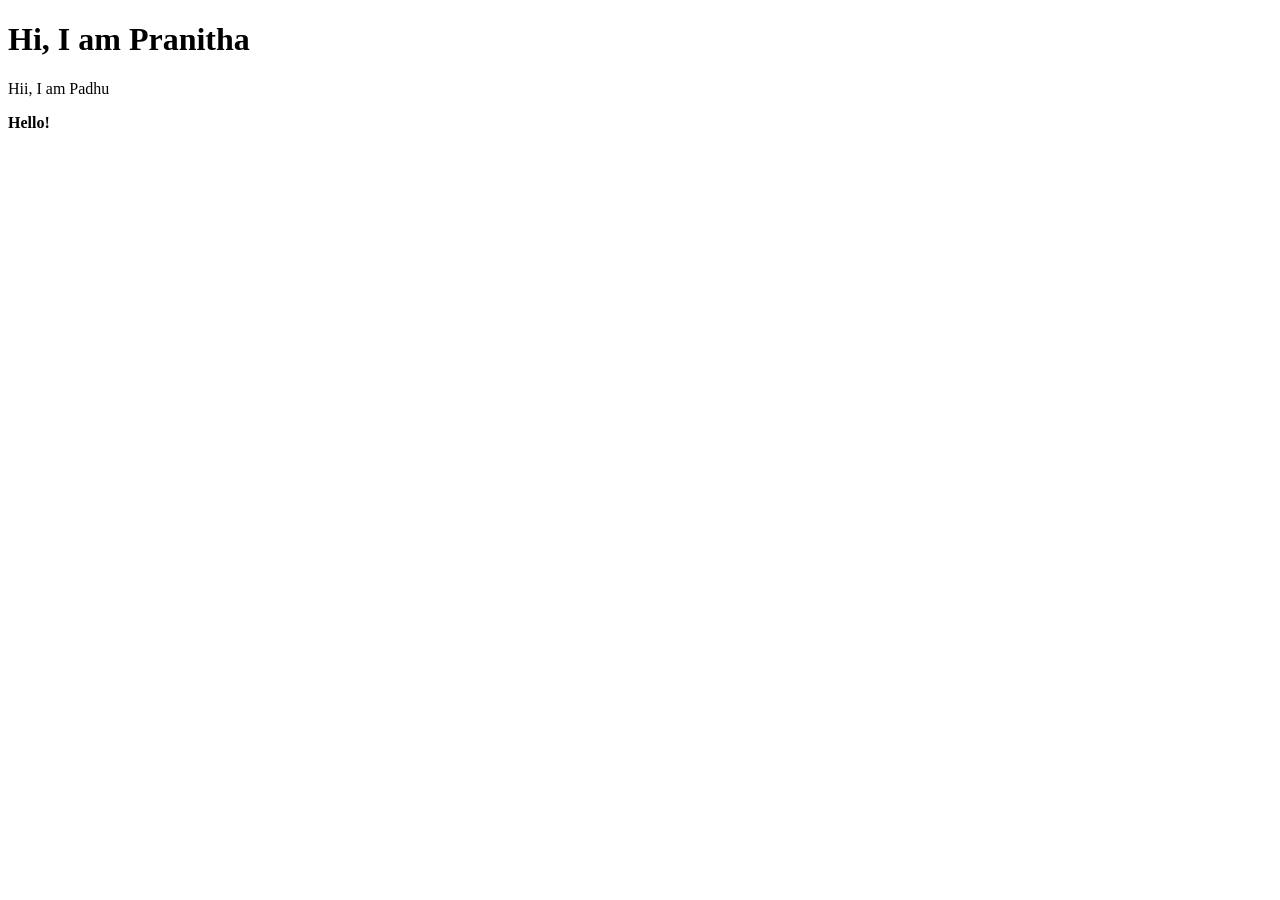
==== link.html @ e8d6e486 "update" ====
<!DOCTYPE html>
<html lang="en">
<head>
    <meta charset="UTF-8">
    <meta name="viewport" content="width=device-width, initial-scale=1.0">
    <title>CSS session</title>
    <link rel ="stylesheet" href="style.css">
</head>
<body>
    <h1 id ="Padhu">Hi, I am Pranitha</h1>
    <p>Hii, I am Padhu</p>
    <b>Hello!</b>
</body>
</html>
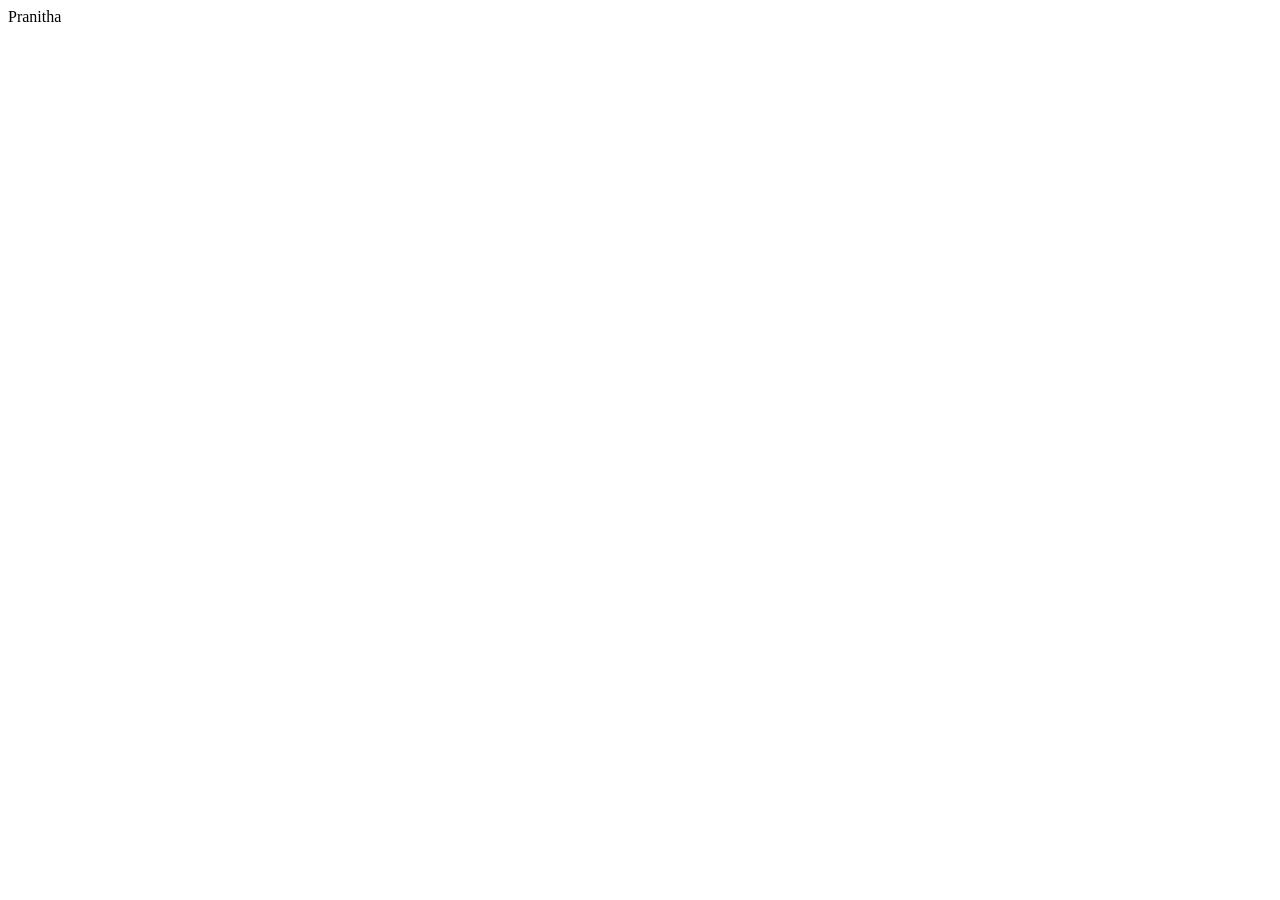
==== commit 71e60cbb: "update" ====
--- a/link.html
+++ b/link.html
@@ -4,11 +4,9 @@
     <meta charset="UTF-8">
     <meta name="viewport" content="width=device-width, initial-scale=1.0">
     <title>CSS session</title>
-    <link rel ="stylesheet" href="style.css">
+    <link rel="stylesheet" href="style.css">
 </head>
 <body>
-    <h1 id ="Padhu">Hi, I am Pranitha</h1>
-    <p>Hii, I am Padhu</p>
-    <b>Hello!</b>
+    <div>Pranitha</div>
 </body>
 </html>
